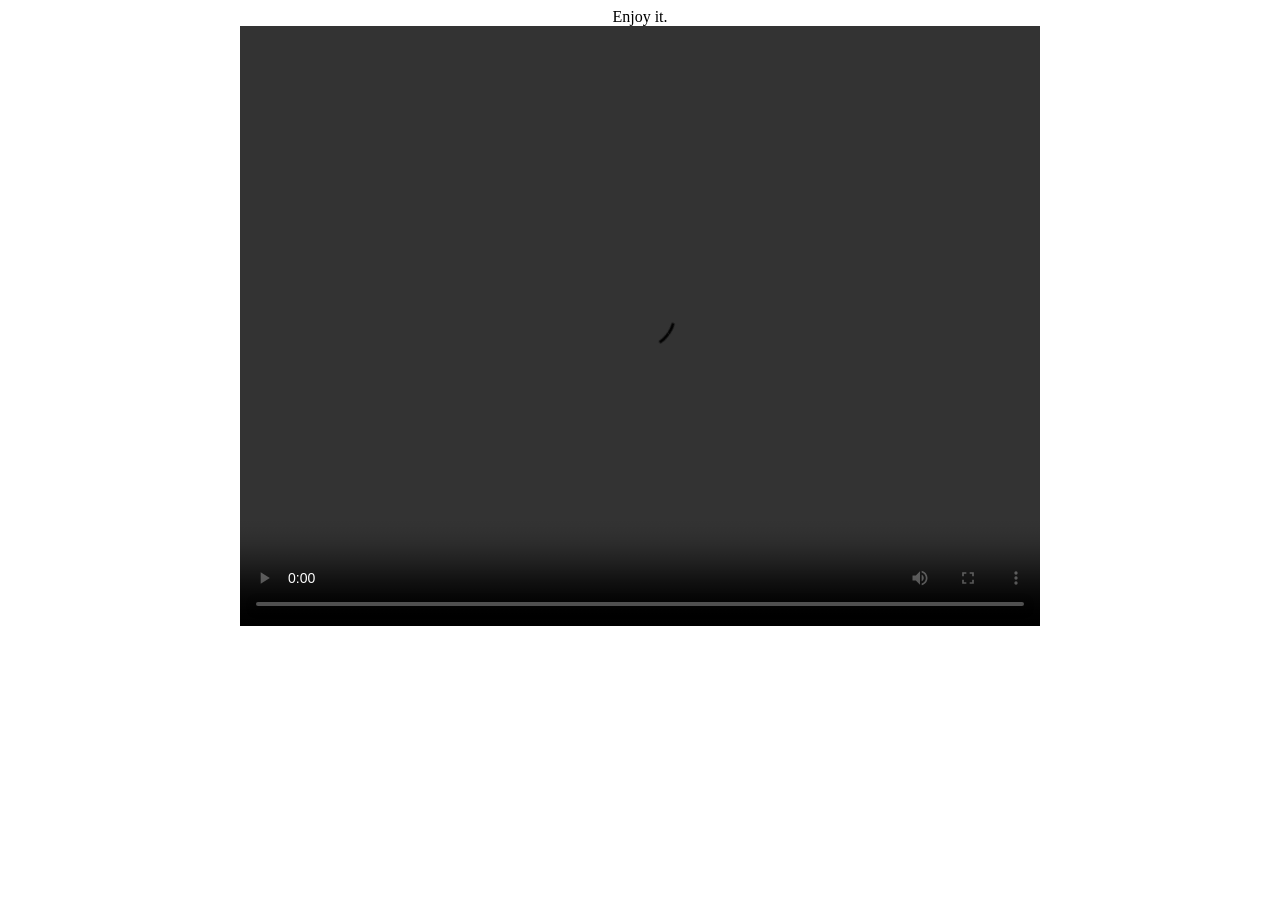
==== sf/mao/index.html @ df274064 "Create index.html" ====
<meta http-equiv="Content-Type" content="text/html; charset=utf-8"/>
<title>m</title>

<Link Rel="SHORTCUT ICON" href="./a.ico">

<body background="/converted.gif"

style=" background-repeat:no-repeat ;

background-size:100% 100%;

background-attachment: fixed;"

>


<center><font size="6"></font>Enjoy it.</center>
<center><video src="./mao.mp4" width="800" height="600" controls autoplay></center>
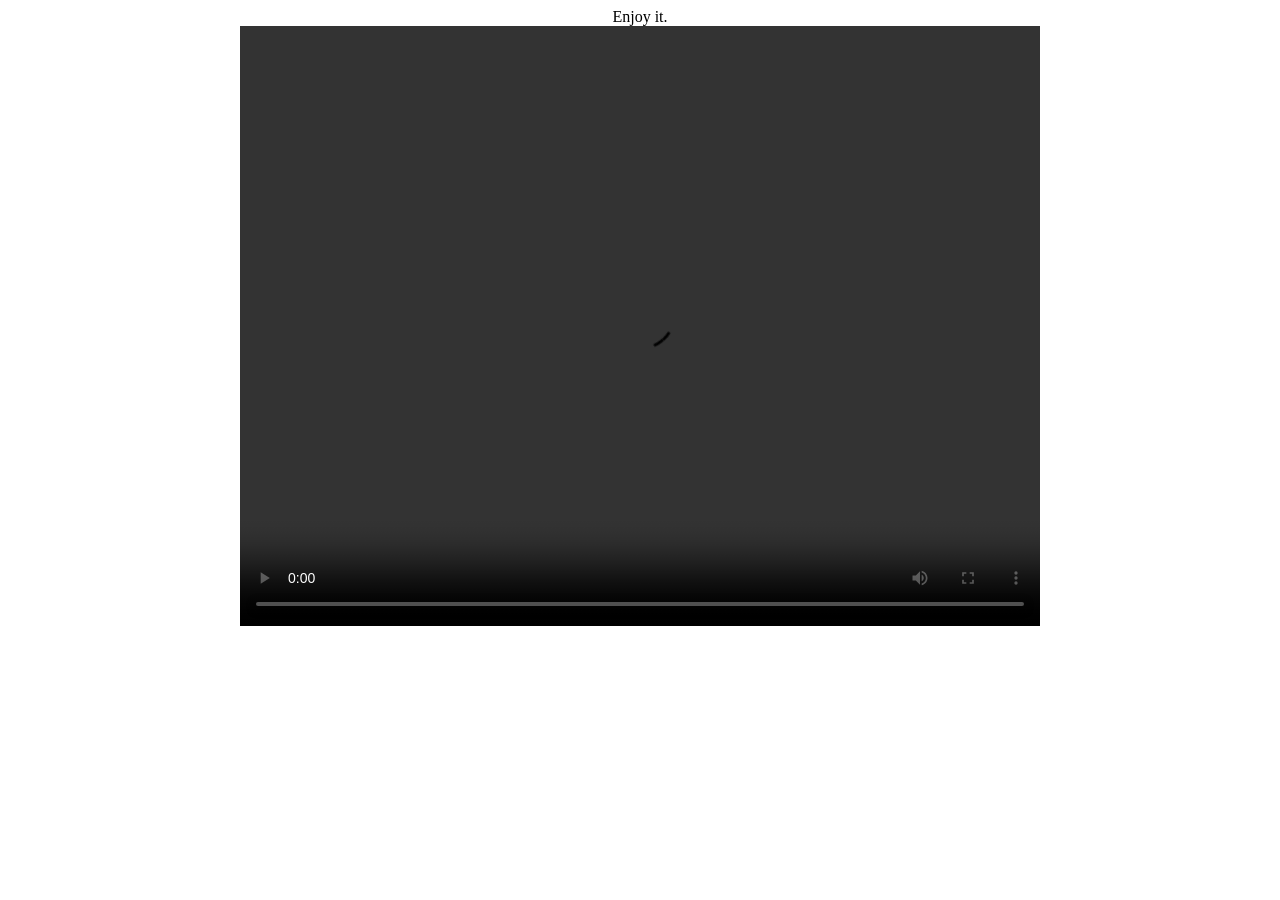
==== commit 08f12581: "Update index.html" ====
--- a/sf/mao/index.html
+++ b/sf/mao/index.html
@@ -3,7 +3,7 @@
 
 <Link Rel="SHORTCUT ICON" href="./a.ico">
 
-<body background="/converted.gif"
+<body background="/0.gif"
 
 style=" background-repeat:no-repeat ;
 
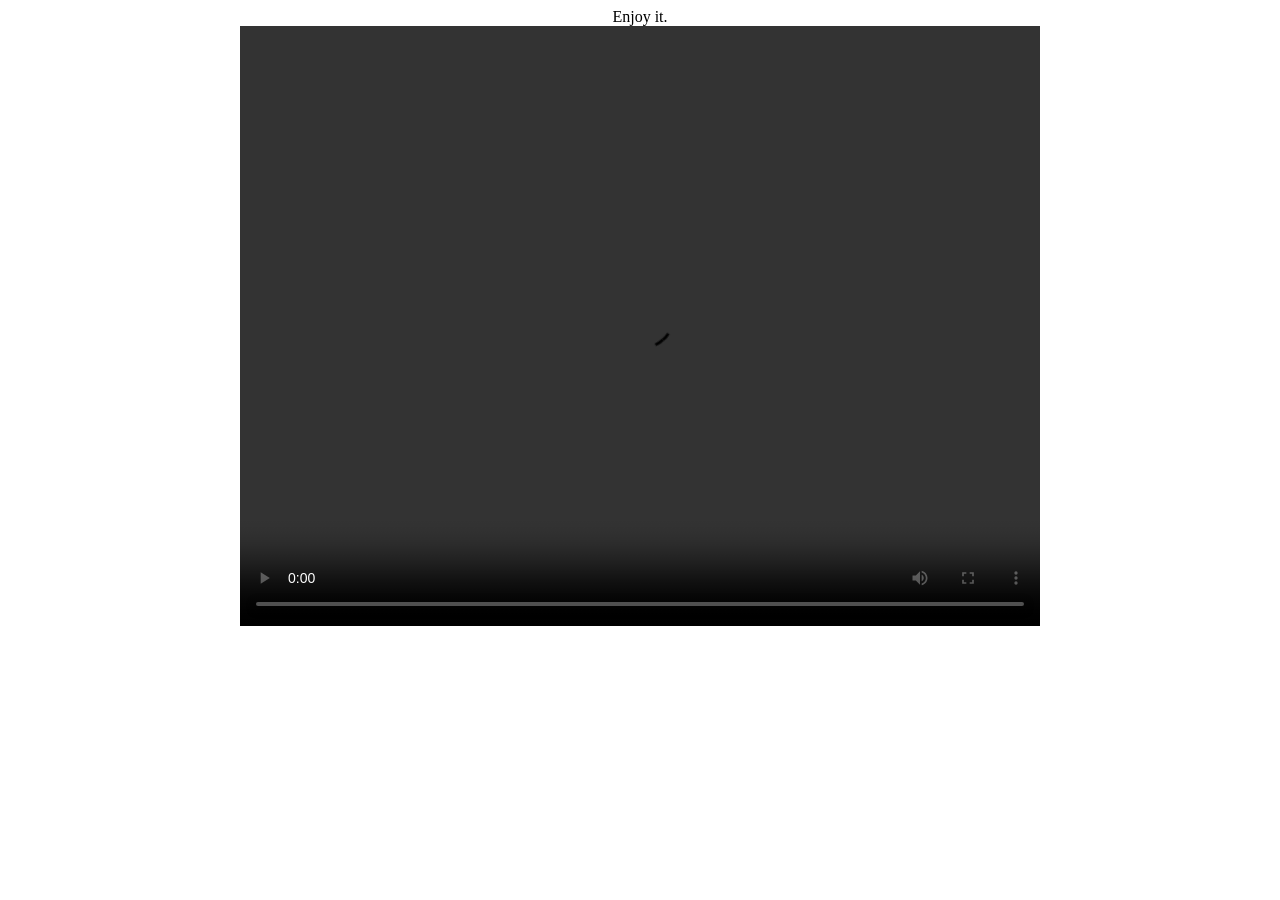
==== commit de7e77c4: "Update index.html" ====
--- a/sf/mao/index.html
+++ b/sf/mao/index.html
@@ -3,7 +3,7 @@
 
 <Link Rel="SHORTCUT ICON" href="./a.ico">
 
-<body background="/0.gif"
+<body background="/8.png"
 
 style=" background-repeat:no-repeat ;
 
